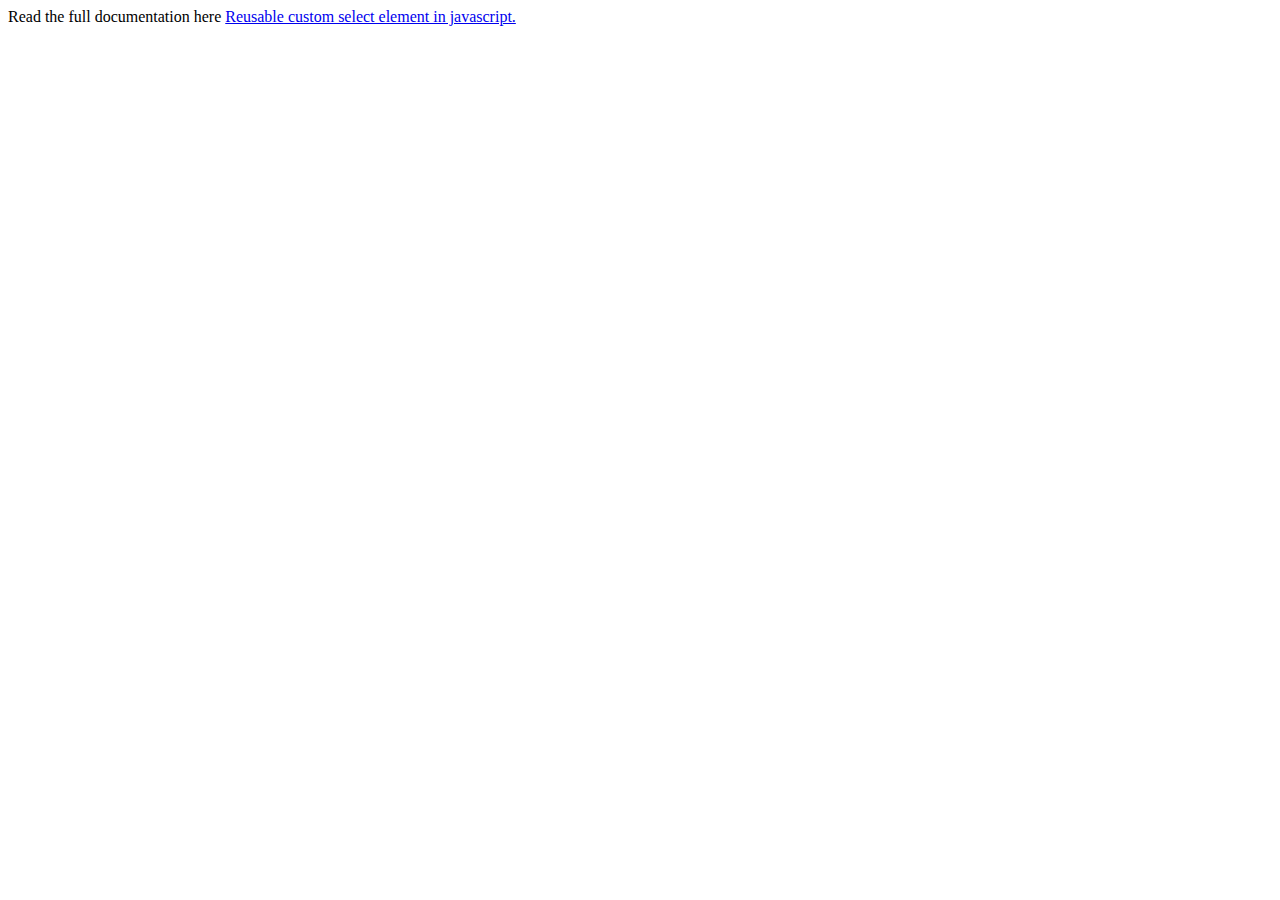
==== select-element/layout.html @ 65f0ec90 "refactored indexing" ====
<html>
   <head>
      <script type="text/javascript" src="./custom-select.js"></script>
   </head>
   <body>
      <p>
         Read the full documentation here <a href="https://anjandutta.com/reusable-custom-select-element-in-javascript/">Reusable custom select element in javascript.</a>
      </p>
      <div>
            <custom-select options='[{"text":"One", "value":1},{"text":"Two", "value":2}]'></custom-select>
      </div>
      <div style="position: absolute; top: 100px;">
            <custom-select options='[{"text":"Three", "value":3},{"text":"Four", "value":4}]'></custom-select>
      </div>
   </body>
</html>
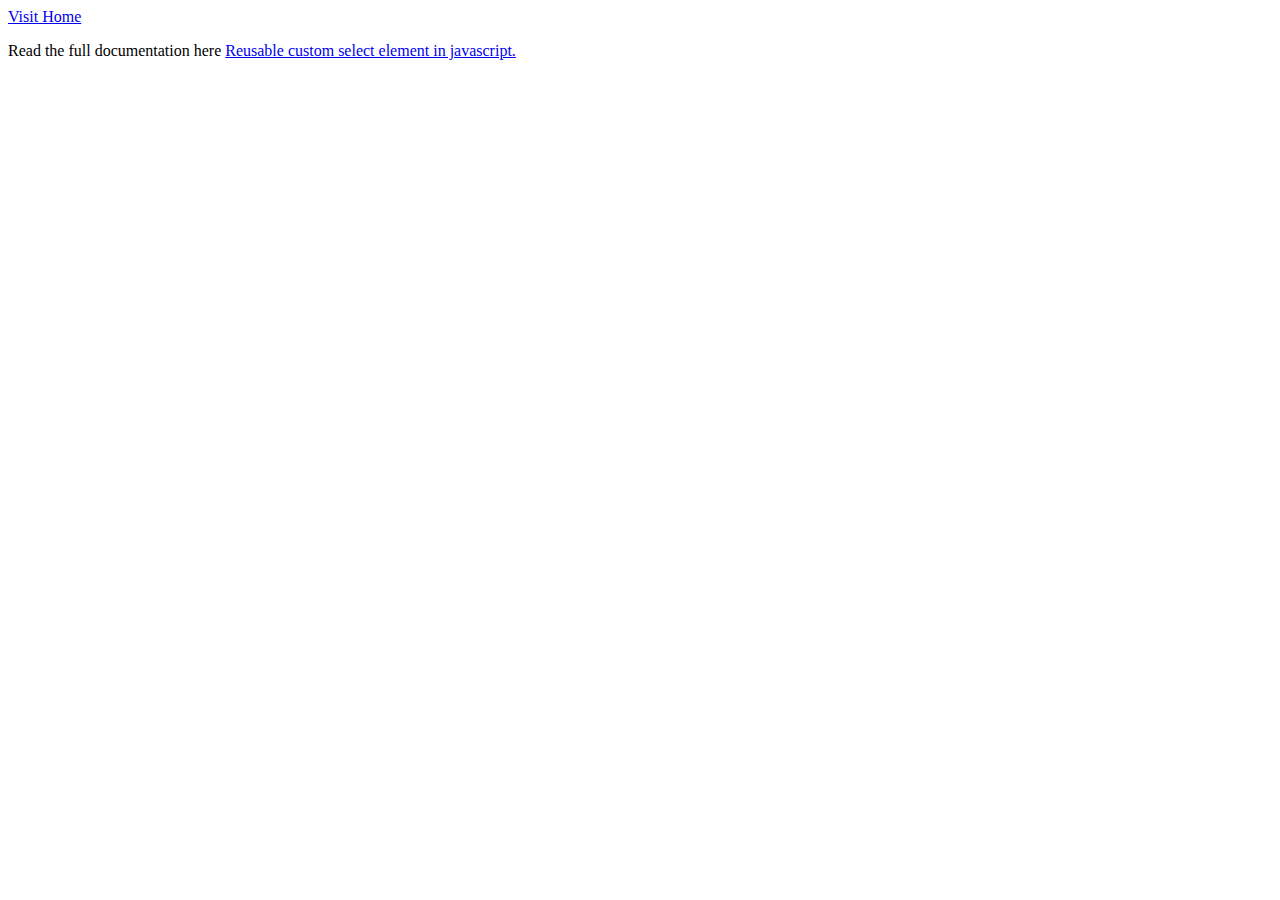
==== commit 954422bf: "refactored indexing" ====
--- a/select-element/layout.html
+++ b/select-element/layout.html
@@ -3,6 +3,9 @@
       <script type="text/javascript" src="./custom-select.js"></script>
    </head>
    <body>
+      <p>
+         <a href="../index.html">Visit Home</a>
+      </p>
       <p>
          Read the full documentation here <a href="https://anjandutta.com/reusable-custom-select-element-in-javascript/">Reusable custom select element in javascript.</a>
       </p>
